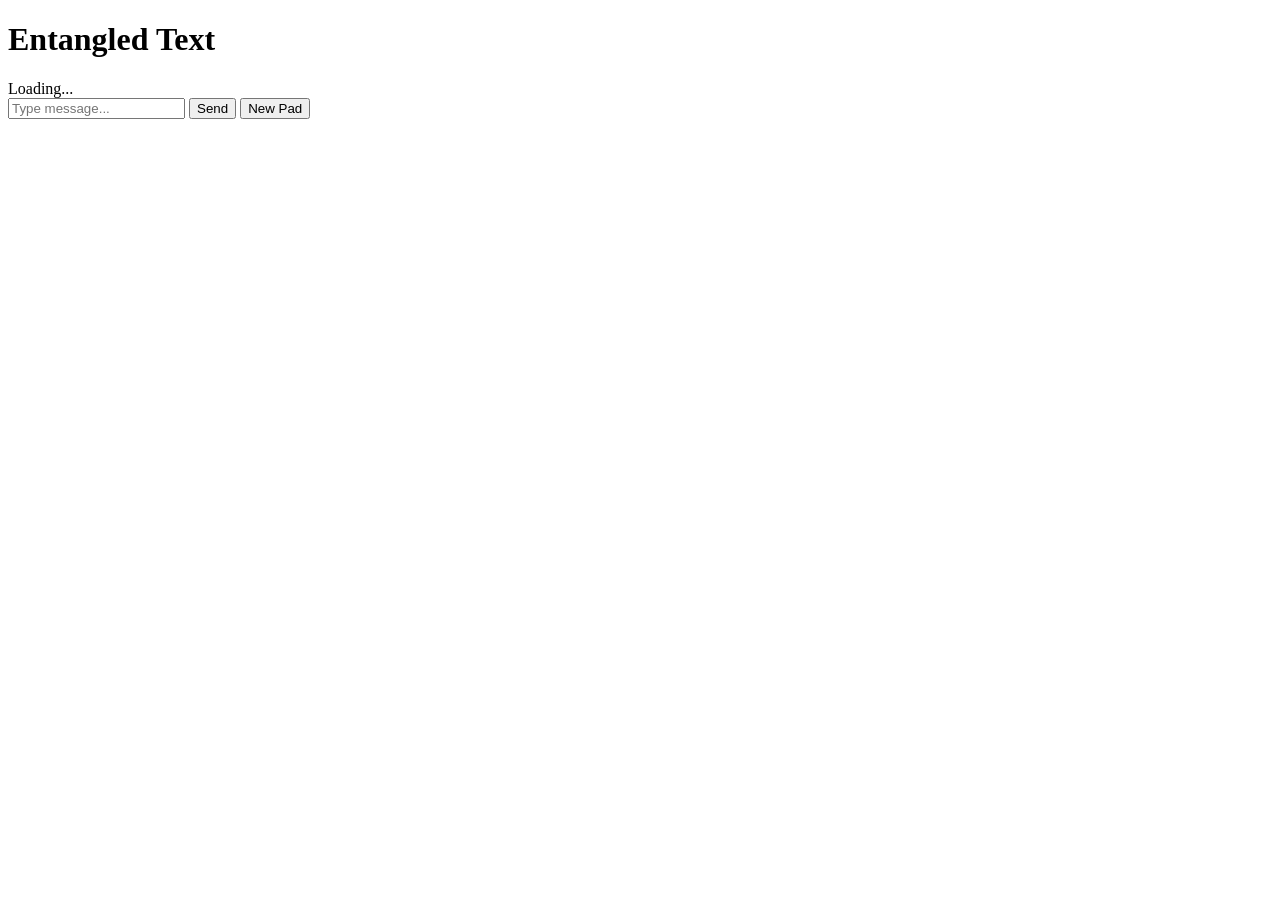
==== chat.html @ 21c18bde "Add initial chat HTML structure" ====
<!DOCTYPE html>
<html lang="en">
<head>
  <meta charset="UTF-8">
  <title>Entangle Text</title>
  <link rel="stylesheet" href="style.css">
</head>
<body>
  <h1>Entangled Text</h1>
  <div id="status">Loading...</div>

  <div id="chat-container">
    <div id="messages"></div>
    <input type="text" id="msg-input" placeholder="Type message...">
    <button id="send">Send</button>
    <button id="regen">New Pad</button>
  </div>

  <script type="module" src="chat.js"></script>
</body>
</html>
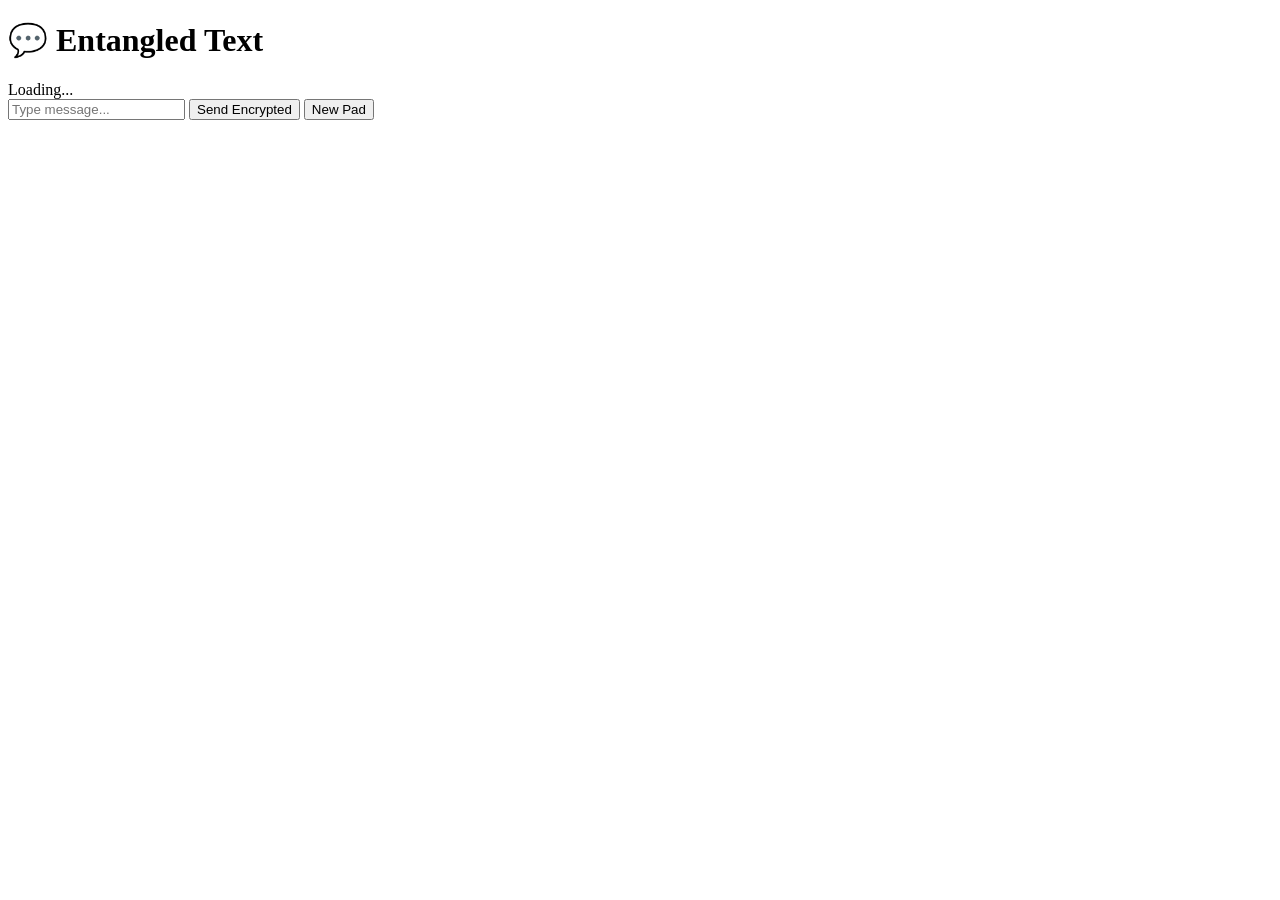
==== commit a04fd4f9: "Update chat header and button text" ====
--- a/chat.html
+++ b/chat.html
@@ -6,13 +6,13 @@
   <link rel="stylesheet" href="style.css">
 </head>
 <body>
-  <h1>Entangled Text</h1>
+  <h1>💬 Entangled Text</h1>
   <div id="status">Loading...</div>
 
   <div id="chat-container">
     <div id="messages"></div>
     <input type="text" id="msg-input" placeholder="Type message...">
-    <button id="send">Send</button>
+    <button id="send">Send Encrypted</button>
     <button id="regen">New Pad</button>
   </div>
 
